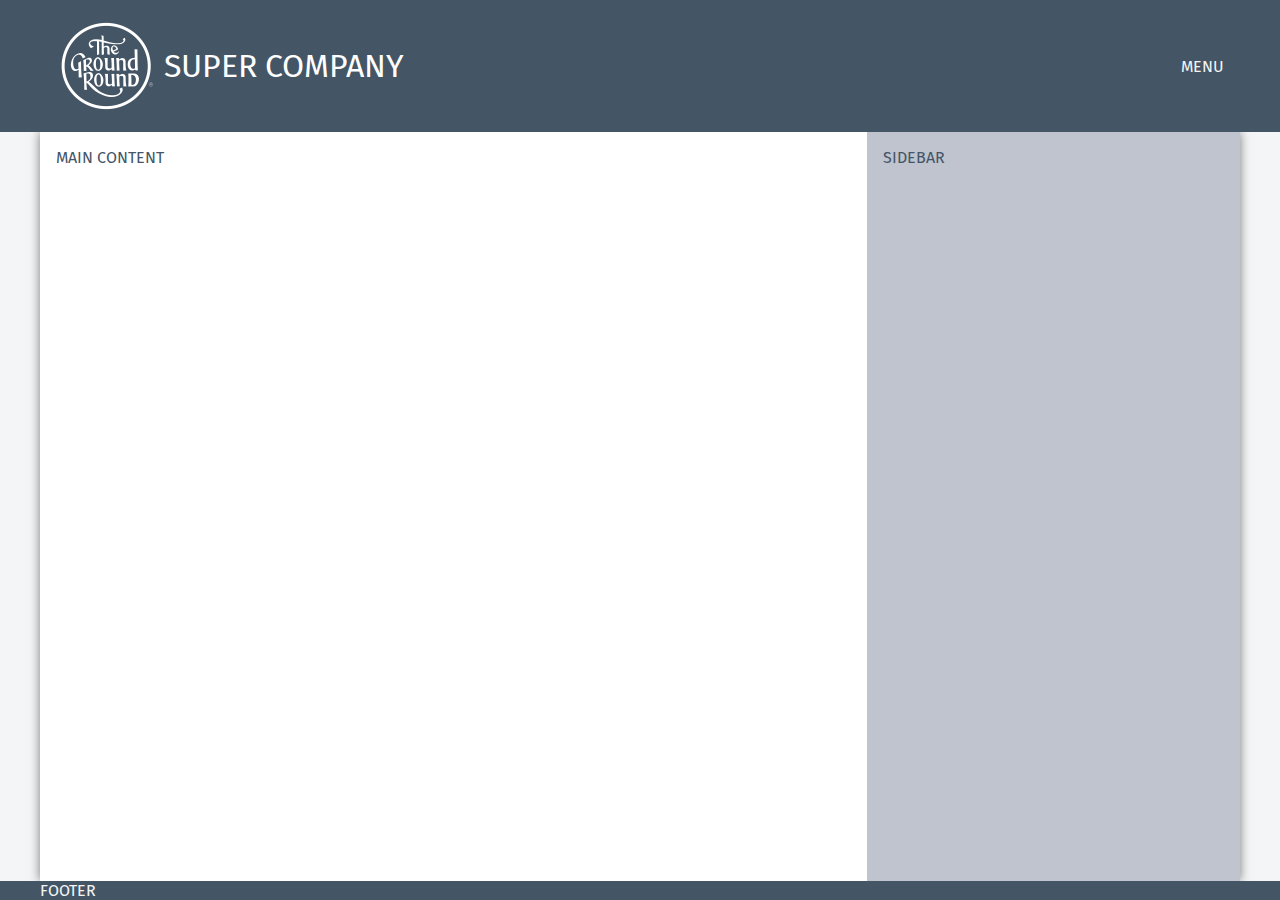
==== index.html @ 06188e16 "first test" ====
<!DOCTYPE html>
<html lang="en">
<head>
    <meta charset="UTF-8">
    <meta name="viewport" content="width=device-width, initial-scale=1.0">
    <meta http-equiv="X-UA-Compatible" content="ie=edge">
    <title>Document</title>
    <link rel="stylesheet" href="css/styles.css">
</head>
<body>
    
    <header class="header">
        <div class="container">
            <div class="header-content">
                <div class="header-content-logo">
                    <a href="#">
                        <img src="images/logo.png" alt="logo">
                        <span>Super Company</span>
                    </a>
                </div>
                <div class="header-content-menu">
                    MENU
                </div>
            </div>
        </div>
    </header>

    <main class="container">
        <section class="section">
            MAIN CONTENT
        </section>
        <aside class="sidebar">
            SIDEBAR
        </aside>
    </main>

    <footer class="footer">
        <div class="container">
            FOOTER
        </div>
    </footer>

</body>
</html>
---- css/styles.css ----
@import url('https://fonts.googleapis.com/css?family=Fira+Sans:300,400,500,700&display=swap&subset=cyrillic');

body, html {
    font-family: 'Fira Sans', sans-serif;
    background-color: #f3f5f6;
    color: #456;
    font-size: 16px;
    margin: 0;
    height: 100%;
}

ul,ol,li {
    list-style: none;
    margin: 0;
    padding: 0;
}

body {
    display: flex;
    flex-direction: column;
}

.container {
    width: 100%;
    max-width: 1200px;
    margin: 0 auto;
}

/* LAYOUT */

.header, .footer {
    background-color: #456;
    color: #f3f5f6;
    position: relative;
    z-index: 1;
}

main {
    display: flex;
    background-color: #fff;
    box-shadow: rgba(0,0,0,.5) 0 0 10px;
    flex-grow: 1;
}

main>.section {
    flex-basis: 70%;
    padding: 1rem;
}
main>.sidebar {
    flex-basis: 30%;
    padding: 1rem;
    background-color: rgb(191, 196, 207);
}

/* HEADER */

.header-content {
    padding: 1rem;
    display: flex;
    justify-content: space-between;
    align-items: center;
}
.header-content-logo>a {
    display: flex;
    align-items: center;
    text-transform: uppercase;
    color: #fff;
    font-size: 2rem;
    text-decoration: none;
}
.header-content-logo>a>img {
    max-height: 100px;
    margin-right: 0.5rem;
}
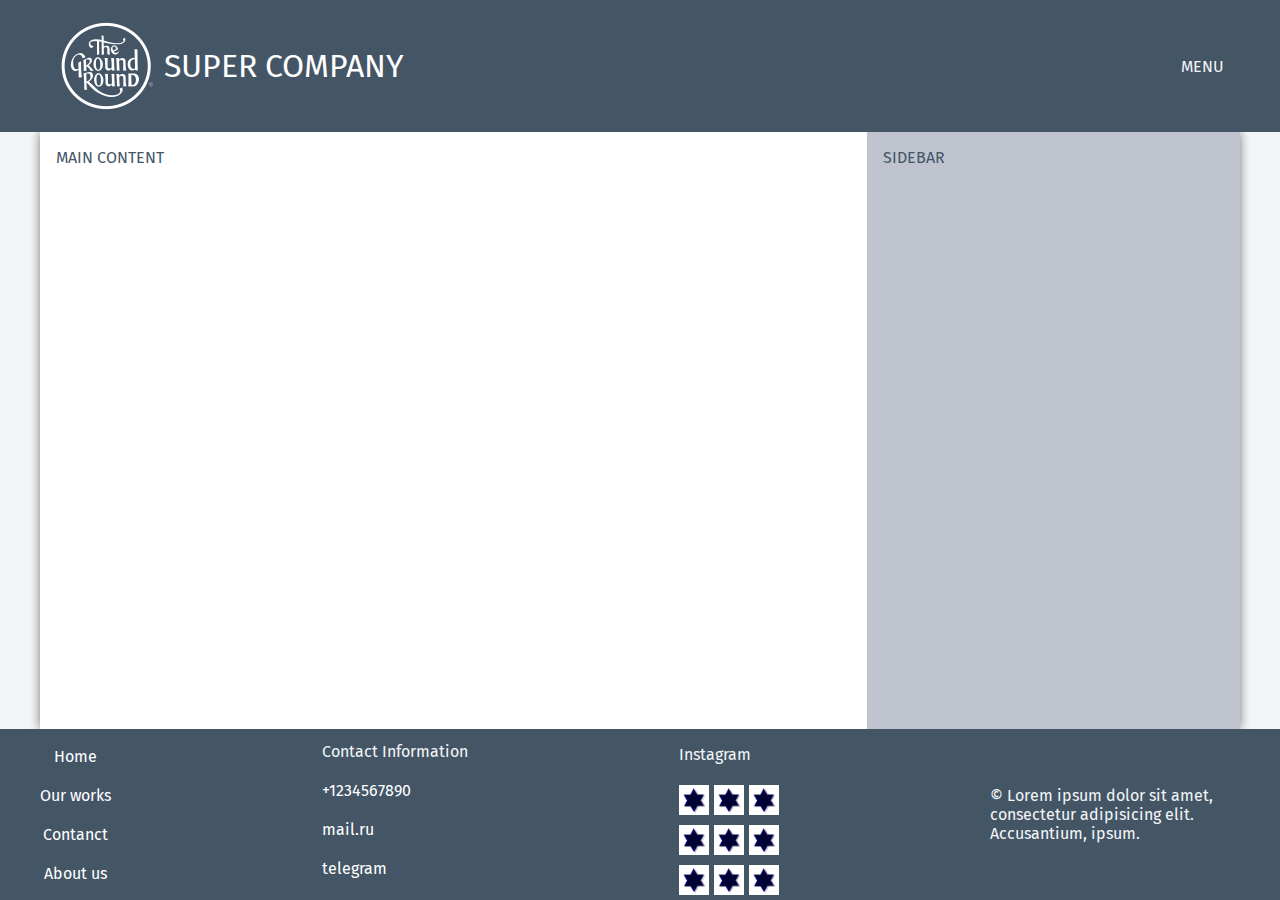
==== commit aebb8097: "lol" ====
--- a/index.html
+++ b/index.html
@@ -36,7 +36,37 @@
 
     <footer class="footer">
         <div class="container">
-            FOOTER
+            <div class="footer-content">
+                <nav class="footer-content-menu">
+                    <ul>
+                        <li><a href="#">Home</a></li>
+                        <li><a href="#">Our works</a></li>
+                        <li><a href="#">Contanct</a></li>
+                        <li><a href="#">About us</a></li>
+                    </ul>
+                </nav>
+                <div class="footer-content-contacts">
+                    <span>Contact Information</span>
+                    <a href="tel:+1234567890">+1234567890</a>
+                    <a href="mailto:mail.ru">mail.ru</a>
+                    <a href="https://web.telegram.org/" target="_blank">telegram</a>
+                </div>
+                <div class="footer-content-instagram">
+                    <p>Instagram</p>
+                    <img src="images/image1.png" alt="">
+                    <img src="images/image2.png" alt="">
+                    <img src="images/image3.png" alt="">
+                    <img src="images/image4.png" alt="">
+                    <img src="images/image5.png" alt="">
+                    <img src="images/image6.png" alt="">
+                    <img src="images/image7.png" alt="">
+                    <img src="images/image8.png" alt="">
+                    <img src="images/image9.png" alt="">
+                </div>
+                <div class="footer-content-copyrigth">
+                    <p>© Lorem ipsum dolor sit amet, consectetur adipisicing elit. Accusantium, ipsum.</p>
+                </div>               
+            </div>
         </div>
     </footer>
 
--- a/css/styles.css
+++ b/css/styles.css
@@ -14,7 +14,6 @@
     margin: 0;
     padding: 0;
 }
-
 body {
     display: flex;
     flex-direction: column;
@@ -71,6 +70,59 @@
 .header-content-logo>a>img {
     max-height: 100px;
     margin-right: 0.5rem;
-} 
+}
+.footer-content {
+    display: flex;
+    flex-direction: row;
+    justify-content: space-between;
+    align-items: center;
+}
+.footer-content-menu ul {
+    display: flex;
+    flex-direction: column;
+    justify-content: space-between;
+    align-items: center;
+    height: 100%;
+}
+.footer-content-menu ul li {
+    padding: 10px 0px;
+}
+.footer-content-menu ul li a{
+    color: white;
+    font-family: 'Fira Sans', sans-serif;
+    font-size: 16px;
+    text-decoration: none;
+}
+.footer-content-contacts {
+    display: flex;
+    flex-direction: column;
+    align-content: space-between;
+}
+.footer-content-contacts a {
+    color: white;
+    text-decoration: none;
+    padding: 10px 0px;
+}
+.footer-content-contacts span {
+    padding-bottom: 10px;
+}
+.footer-content-instagram {
+    display: flex;
+    flex-direction: row;
+    justify-content: space-between;
+    flex-wrap: wrap;
+    width: 100px;
+}
+.footer-content-instagram img {
+    width: 30px;
+    height: 30px;
+    padding: 5px 0px;
+}
+.footer-content-copyrigth {
+    flex-wrap: wrap;
+    width: 250px;
+}
 
 
+
+
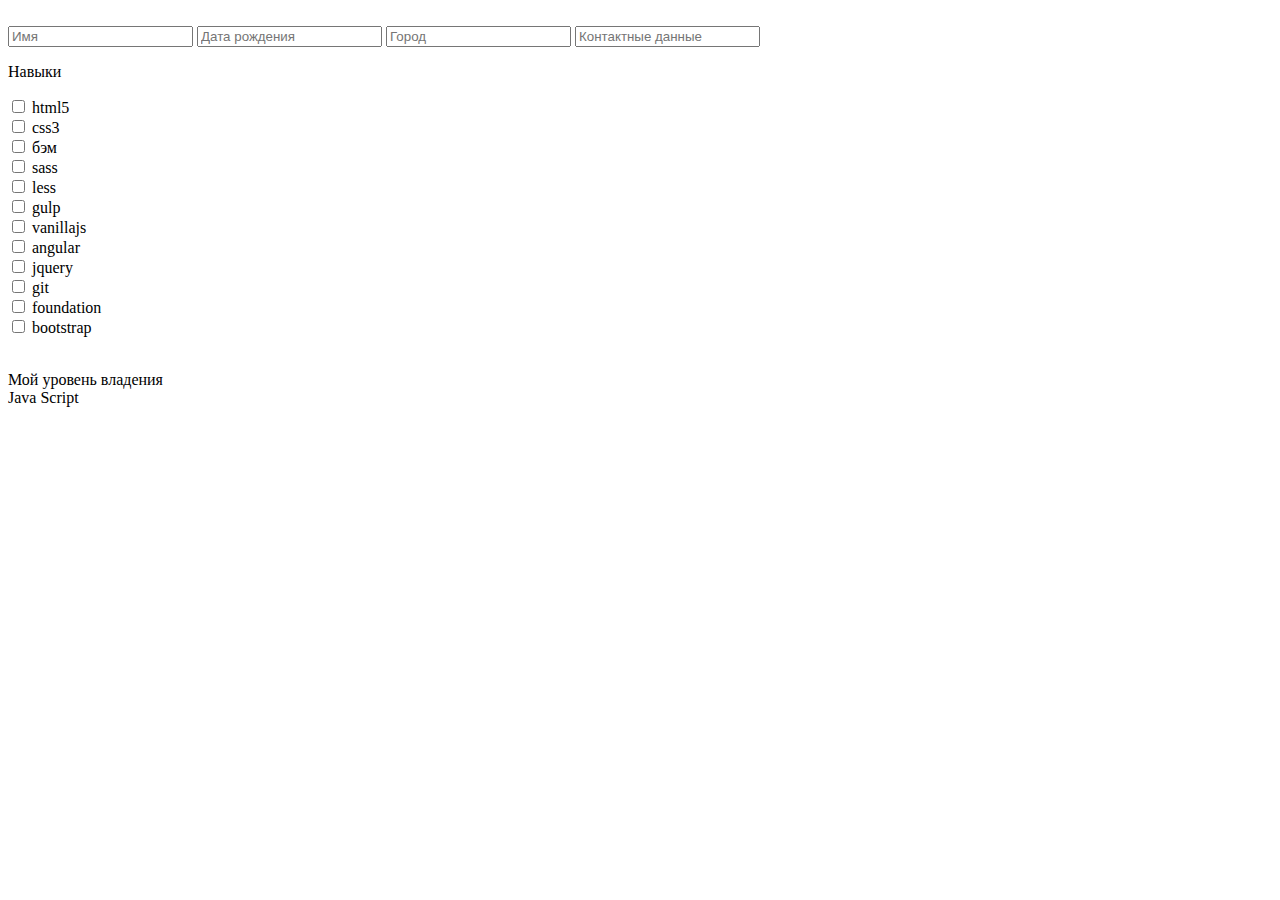
==== commit d4b2acc5: "lol" ====
--- a/index.html
+++ b/index.html
@@ -1,74 +1,133 @@
 <!DOCTYPE html>
-<html lang="en">
+<html lang="ru">
 <head>
-    <meta charset="UTF-8">
-    <meta name="viewport" content="width=device-width, initial-scale=1.0">
-    <meta http-equiv="X-UA-Compatible" content="ie=edge">
-    <title>Document</title>
-    <link rel="stylesheet" href="css/styles.css">
+	<meta charset="utf-8">
+	<meta name="viewport" content="width=device-width, initial-scale=1, shrink-to-fit=no">
+
+	<link href="https://fonts.googleapis.com/css?family=Roboto:500,900&display=swap&subset=cyrillic,cyrillic-ext" rel="stylesheet"> 
+
+	<link rel="stylesheet" href="css/bootstrap.min.css">
+	<link rel="stylesheet" href="css/main.css">
+
+	<meta name="description" content="">
+	<meta name="keywords" content="">
+	<meta name="author" content="Zudikhin Yury">
+	<title>Test</title>
+
 </head>
-<body>
-    
-    <header class="header">
-        <div class="container">
-            <div class="header-content">
-                <div class="header-content-logo">
-                    <a href="#">
-                        <img src="images/logo.png" alt="logo">
-                        <span>Super Company</span>
-                    </a>
-                </div>
-                <div class="header-content-menu">
-                    MENU
-                </div>
-            </div>
-        </div>
-    </header>
+<body class="body">
 
-    <main class="container">
-        <section class="section">
-            MAIN CONTENT
-        </section>
-        <aside class="sidebar">
-            SIDEBAR
-        </aside>
-    </main>
+	<div class="first">
+		<div class="container">
+			<div class="row justify-content-center first__background">
+				<div class="col-12 col-lg-3 text-center">
+					<img src="img/avatar.png" alt="" class="first__avatar">
+				</div>
+				<div class="col-12 col-lg-9">
+					 <div class="first__form">
+						<input type="text" placeholder="Имя">
+						<input type="text" placeholder="Дата рождения">
+						<input type="text" placeholder="Город">
+						<input type="text" placeholder="Контактные данные">
+						<img src="img/stamp.png" alt="" class="first__img">
+					</div> 
+				</div>
+			</div>
+		</div>
+	</div>
 
-    <footer class="footer">
-        <div class="container">
-            <div class="footer-content">
-                <nav class="footer-content-menu">
-                    <ul>
-                        <li><a href="#">Home</a></li>
-                        <li><a href="#">Our works</a></li>
-                        <li><a href="#">Contanct</a></li>
-                        <li><a href="#">About us</a></li>
-                    </ul>
-                </nav>
-                <div class="footer-content-contacts">
-                    <span>Contact Information</span>
-                    <a href="tel:+1234567890">+1234567890</a>
-                    <a href="mailto:mail.ru">mail.ru</a>
-                    <a href="https://web.telegram.org/" target="_blank">telegram</a>
-                </div>
-                <div class="footer-content-instagram">
-                    <p>Instagram</p>
-                    <img src="images/image1.png" alt="">
-                    <img src="images/image2.png" alt="">
-                    <img src="images/image3.png" alt="">
-                    <img src="images/image4.png" alt="">
-                    <img src="images/image5.png" alt="">
-                    <img src="images/image6.png" alt="">
-                    <img src="images/image7.png" alt="">
-                    <img src="images/image8.png" alt="">
-                    <img src="images/image9.png" alt="">
-                </div>
-                <div class="footer-content-copyrigth">
-                    <p>© Lorem ipsum dolor sit amet, consectetur adipisicing elit. Accusantium, ipsum.</p>
-                </div>               
-            </div>
-        </div>
-    </footer>
+	 <div class="second">
+		<div class="container">
+			<div class="row justify-content-center second__background">
+				<div class="col-12">
+					<p class="title second__title">Навыки</p>
+				</div>
+				<div class="col-6 col-sm-3">
+					<div class="custom-control custom-checkbox second__checkbox">
+						<input type="checkbox" class="custom-control-input" id="html5">
+						<label for="html5" class="custom-control-label">html5</label>
+					</div>
+					<div class="custom-control custom-checkbox second__checkbox">
+						<input type="checkbox" class="custom-control-input" id="css3">
+						<label for="css3" class="custom-control-label">css3</label>
+					</div>
+					<div class="custom-control custom-checkbox second__checkbox">	
+						<input type="checkbox" class="custom-control-input" id="bem">
+						<label for="bem" class="custom-control-label">бэм</label>
+					</div>	
+				</div>
+				<div class="col-6 col-sm-3">
+					<div class="custom-control custom-checkbox second__checkbox">
+						<input type="checkbox" class="custom-control-input" id="sass">
+						<label for="sass" class="custom-control-label">sass</label>
+					</div>
+					<div class="custom-control custom-checkbox second__checkbox">
+						<input type="checkbox" class="custom-control-input" id="less">
+						<label for="less" class="custom-control-label">less</label>
+					</div>
+					<div class="custom-control custom-checkbox second__checkbox">
+						<input type="checkbox" class="custom-control-input" id="gulp">
+						<label for="gulp" class="custom-control-label">gulp</label>
+					</div>
+				</div>
+				<div class="col-6 col-sm-3">
+					<div class="custom-control custom-checkbox second__checkbox">
+						<input type="checkbox" class="custom-control-input" id="vanillajs">
+						<label for="vanillajs" class="custom-control-label">vanillajs</label>
+					</div>
+					<div class="custom-control custom-checkbox second__checkbox">
+						<input type="checkbox" class="custom-control-input" id="angular">
+						<label for="angular" class="custom-control-label">angular</label>
+					</div >
+					<div class="custom-control custom-checkbox second__checkbox">
+						<input type="checkbox" class="custom-control-input" id="jquery">
+						<label for="jquery" class="custom-control-label">jquery</label>
+					</div>
+				</div>
+				<div class="col-6 col-sm-3">
+					<div class="custom-control custom-checkbox second__checkbox">
+						<input type="checkbox" class="custom-control-input" id="git">
+						<label for="git" class="custom-control-label">git</label>
+					</div>
+					<div class="custom-control custom-checkbox second__checkbox">
+						<input type="checkbox" class="custom-control-input" id="foundation">
+						<label for="foundation" class="custom-control-label">foundation</label>
+					</div>
+					<div class="custom-control custom-checkbox second__checkbox">
+						<input type="checkbox" class="custom-control-input" id="bootstrap">
+						<label for="bootstrap" class="custom-control-label">bootstrap</label>
+					</div>
+				</div>
+			</div>
+		</div>
+	</div> 
+
+	<div class="third">
+		<div class="container">
+			<div class="row justify-content-center">
+				<div class="col-12">
+					<div class="row third__background">
+						<div class="col-12 col-sm-6 col-lg-4 text-center">
+							<img src="img/meter.png" alt="" class="third__meter">
+							<img src="img/arrow.png" alt="" class="third__arrow">
+						</div>
+						<div class="col-12 col-sm-6 col-lg-5 offset-lg-2 text-center">
+							<div class="third__block">
+								<p class="title third__title">
+									Мой уровень владения<br>
+									Java Script
+								</p>
+								<span class="third__counter" id="counter"></span>
+							</div>
+						</div>
+					</div>
+				</div>
+			</div>		
+		</div>
+	</div>
+
+	<script src="js/jquery-3.4.1.min.js"></script>
+	<script src="js/main.js"></script>
 
 </body>
 </html>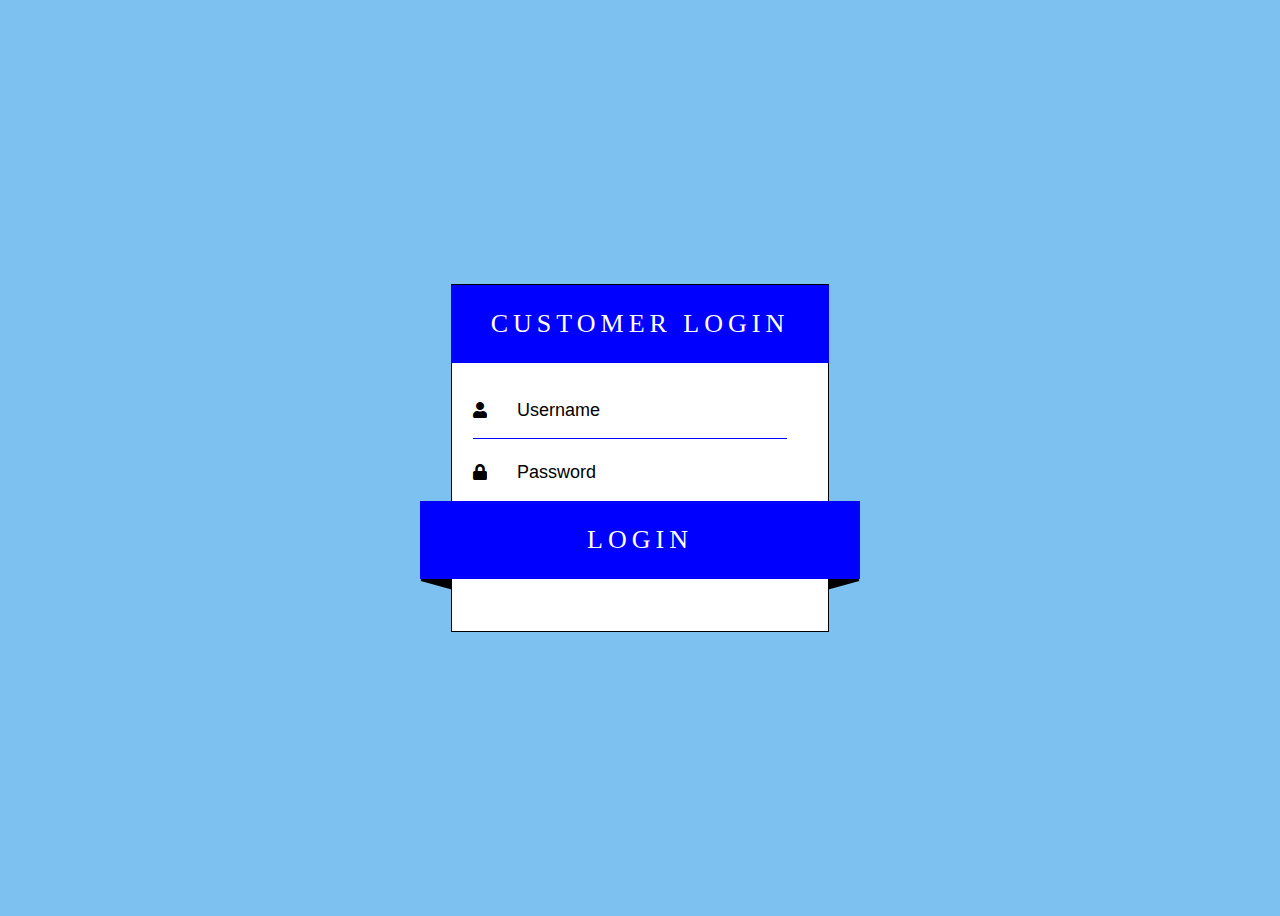
==== commit e03fb14f: "lol" ====
--- a/index.html
+++ b/index.html
@@ -1,133 +1,27 @@
 <!DOCTYPE html>
-<html lang="ru">
+<html lang="en">
 <head>
-	<meta charset="utf-8">
-	<meta name="viewport" content="width=device-width, initial-scale=1, shrink-to-fit=no">
-
-	<link href="https://fonts.googleapis.com/css?family=Roboto:500,900&display=swap&subset=cyrillic,cyrillic-ext" rel="stylesheet"> 
-
-	<link rel="stylesheet" href="css/bootstrap.min.css">
-	<link rel="stylesheet" href="css/main.css">
-
-	<meta name="description" content="">
-	<meta name="keywords" content="">
-	<meta name="author" content="Zudikhin Yury">
-	<title>Test</title>
-
+  <meta charset="UTF-8">
+  <link rel="stylesheet" href="https://cdnjs.cloudflare.com/ajax/libs/font-awesome/5.11.2/css/all.min.css">
+  <link rel="stylesheet" href="main.css">
+  <title>Document</title>
 </head>
-<body class="body">
-
-	<div class="first">
-		<div class="container">
-			<div class="row justify-content-center first__background">
-				<div class="col-12 col-lg-3 text-center">
-					<img src="img/avatar.png" alt="" class="first__avatar">
-				</div>
-				<div class="col-12 col-lg-9">
-					 <div class="first__form">
-						<input type="text" placeholder="Имя">
-						<input type="text" placeholder="Дата рождения">
-						<input type="text" placeholder="Город">
-						<input type="text" placeholder="Контактные данные">
-						<img src="img/stamp.png" alt="" class="first__img">
-					</div> 
-				</div>
-			</div>
-		</div>
-	</div>
-
-	 <div class="second">
-		<div class="container">
-			<div class="row justify-content-center second__background">
-				<div class="col-12">
-					<p class="title second__title">Навыки</p>
-				</div>
-				<div class="col-6 col-sm-3">
-					<div class="custom-control custom-checkbox second__checkbox">
-						<input type="checkbox" class="custom-control-input" id="html5">
-						<label for="html5" class="custom-control-label">html5</label>
-					</div>
-					<div class="custom-control custom-checkbox second__checkbox">
-						<input type="checkbox" class="custom-control-input" id="css3">
-						<label for="css3" class="custom-control-label">css3</label>
-					</div>
-					<div class="custom-control custom-checkbox second__checkbox">	
-						<input type="checkbox" class="custom-control-input" id="bem">
-						<label for="bem" class="custom-control-label">бэм</label>
-					</div>	
-				</div>
-				<div class="col-6 col-sm-3">
-					<div class="custom-control custom-checkbox second__checkbox">
-						<input type="checkbox" class="custom-control-input" id="sass">
-						<label for="sass" class="custom-control-label">sass</label>
-					</div>
-					<div class="custom-control custom-checkbox second__checkbox">
-						<input type="checkbox" class="custom-control-input" id="less">
-						<label for="less" class="custom-control-label">less</label>
-					</div>
-					<div class="custom-control custom-checkbox second__checkbox">
-						<input type="checkbox" class="custom-control-input" id="gulp">
-						<label for="gulp" class="custom-control-label">gulp</label>
-					</div>
-				</div>
-				<div class="col-6 col-sm-3">
-					<div class="custom-control custom-checkbox second__checkbox">
-						<input type="checkbox" class="custom-control-input" id="vanillajs">
-						<label for="vanillajs" class="custom-control-label">vanillajs</label>
-					</div>
-					<div class="custom-control custom-checkbox second__checkbox">
-						<input type="checkbox" class="custom-control-input" id="angular">
-						<label for="angular" class="custom-control-label">angular</label>
-					</div >
-					<div class="custom-control custom-checkbox second__checkbox">
-						<input type="checkbox" class="custom-control-input" id="jquery">
-						<label for="jquery" class="custom-control-label">jquery</label>
-					</div>
-				</div>
-				<div class="col-6 col-sm-3">
-					<div class="custom-control custom-checkbox second__checkbox">
-						<input type="checkbox" class="custom-control-input" id="git">
-						<label for="git" class="custom-control-label">git</label>
-					</div>
-					<div class="custom-control custom-checkbox second__checkbox">
-						<input type="checkbox" class="custom-control-input" id="foundation">
-						<label for="foundation" class="custom-control-label">foundation</label>
-					</div>
-					<div class="custom-control custom-checkbox second__checkbox">
-						<input type="checkbox" class="custom-control-input" id="bootstrap">
-						<label for="bootstrap" class="custom-control-label">bootstrap</label>
-					</div>
-				</div>
-			</div>
-		</div>
-	</div> 
-
-	<div class="third">
-		<div class="container">
-			<div class="row justify-content-center">
-				<div class="col-12">
-					<div class="row third__background">
-						<div class="col-12 col-sm-6 col-lg-4 text-center">
-							<img src="img/meter.png" alt="" class="third__meter">
-							<img src="img/arrow.png" alt="" class="third__arrow">
-						</div>
-						<div class="col-12 col-sm-6 col-lg-5 offset-lg-2 text-center">
-							<div class="third__block">
-								<p class="title third__title">
-									Мой уровень владения<br>
-									Java Script
-								</p>
-								<span class="third__counter" id="counter"></span>
-							</div>
-						</div>
-					</div>
-				</div>
-			</div>		
-		</div>
-	</div>
-
-	<script src="js/jquery-3.4.1.min.js"></script>
-	<script src="js/main.js"></script>
-
+<body>
+  <form action="" class="form">
+    <div class="form__title">
+      <p>Customer login</p>
+    </div>
+    <div class="form__username">
+      <i class="fas fa-user"></i><input type="text" placeholder="Username" >
+    </div>
+    <div class="form__password">
+      <i class="fas fa-lock"></i><input type="password" placeholder="Password" >
+    </div>
+    <div class="form__title form__title-login">
+      <p>login</p>
+    </div>
+    
+  </form>
+  
 </body>
 </html>--- a/main.css
+++ b/main.css
@@ -0,0 +1,98 @@
+body {
+  height: 100vh;
+  display: flex;
+  flex-direction: row;
+  justify-content: center;
+  align-items: center;
+  background-color: #7dc1f0;
+}
+input {
+  border: none;
+}
+.form {
+  display: flex;
+  flex-direction: column;
+  align-items: center;
+  width: 376px;
+  height: 346px;
+  border: 1px solid black;
+  background-color: white;
+}
+.form__title {
+  height: 78px;
+  width: 378px;
+  background-color: blue;
+  display: flex;
+  flex-direction: row;
+  justify-content: center;
+  align-items: center;
+}
+.form__title p {
+  font-size: 26px;
+  color: white;
+  letter-spacing: 5px;
+  line-height: 78px;
+  text-transform: uppercase;
+}
+.form__username input {
+  width: 320px;
+  position: relative;
+  padding-left: 30px;
+  box-sizing: border-box;
+  padding-bottom: 20px;
+  margin-top: 40px;
+}
+.form__username {
+  position: relative;
+}
+.form__username:after {
+  content: "";
+  position: absolute;
+  bottom: 0;
+  left: 0;
+  width: 314px;
+  height: 1px;
+  background-color: blue;
+}
+.form__username input::placeholder {
+  font-size: 18px;
+  color: black;
+}
+.form__password input::placeholder {
+  font-size: 18px;
+  color: black;
+}
+.form__password input {
+  width: 320px;
+  margin-top: 26px;
+  padding-bottom: 20px;
+  padding-left: 30px;
+  box-sizing: border-box;
+}
+.form__title-login {
+  width: 440px;
+  position: relative;
+}
+.form__title-login:before {
+  width: 34px;
+  content: "";
+  height: 30px;
+  background-color: black;
+  position: absolute;
+  transform: rotate(15deg);
+  left: 4px;
+  top: 55px;
+  z-index: -1;
+}
+.form__title-login:after {
+  width: 34px;
+  content: "";
+  height: 30px;
+  background-color: black;
+  position: absolute;
+  transform: rotate(345deg);
+  right: 4px;
+  top: 55px;
+  z-index: -1;
+}
+
